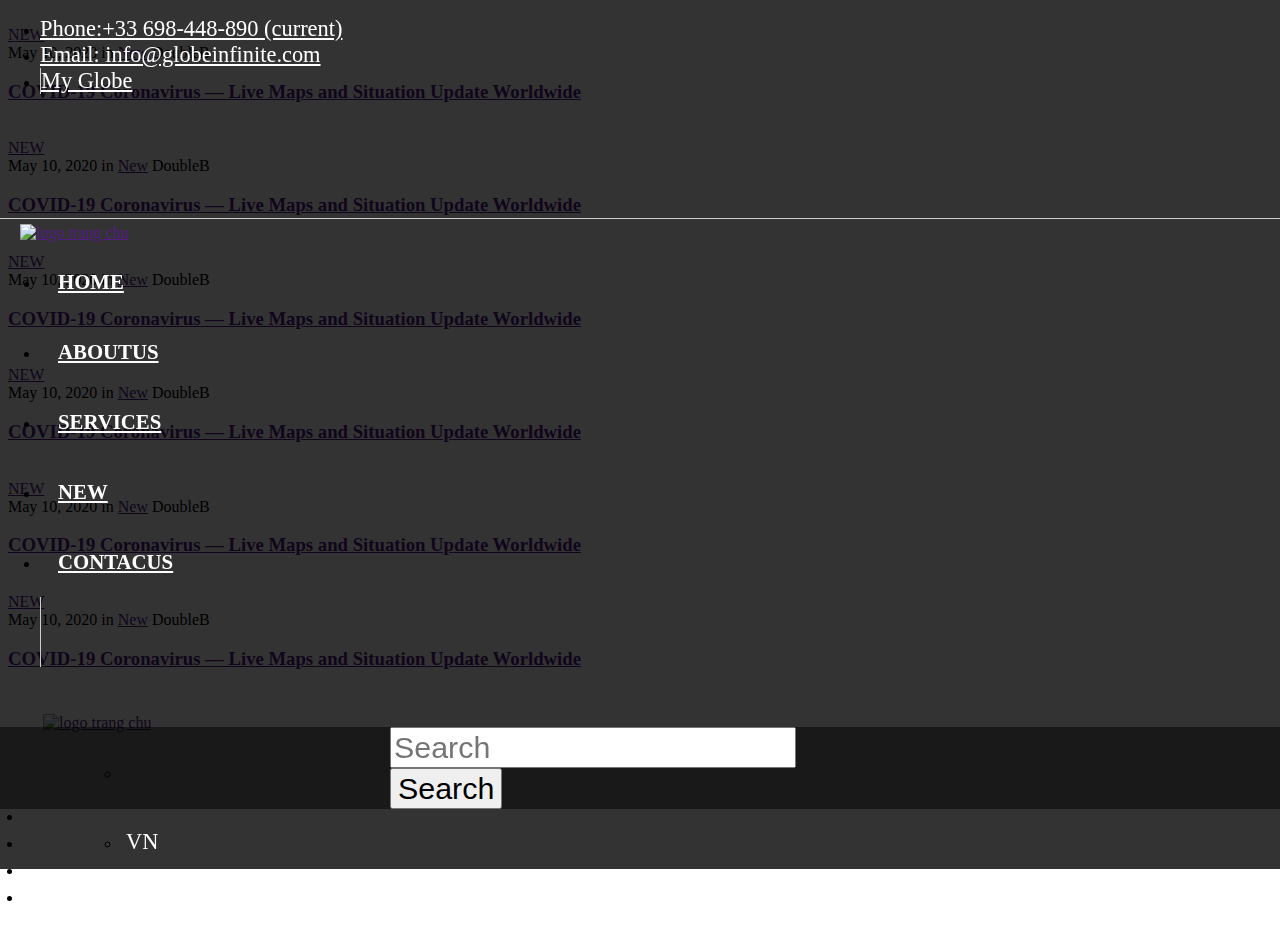
==== new.html @ 8b476cbe "fix may nha" ====
<!DOCTYPE html>
<html lang="en">
<head>
	<meta charset="UTF-8">
	<title>New</title>
	  <meta name="viewport" content="width=device-width, initial-scale=1, shrink-to-fit=no">
	<link rel="stylesheet" href="asset/css/base.css">
	<link rel="stylesheet" href="asset/css/main.css">
	<link rel="stylesheet" href="asset/css/new.css">
	<!-- fontawesome -->
	<link rel="stylesheet" href="https://cdnjs.cloudflare.com/ajax/libs/font-awesome/5.12.0-2/css/all.min.css">
	<!-- css bootstrap -->
	<link rel="stylesheet" href="https://stackpath.bootstrapcdn.com/bootstrap/4.5.0/css/bootstrap.min.css" integrity="sha384-9aIt2nRpC12Uk9gS9baDl411NQApFmC26EwAOH8WgZl5MYYxFfc+NcPb1dKGj7Sk" crossorigin="anonymous">
</head>

<body>
	<!--  -->
		<header class="header">
		<div class="container-fluid header-top">
			<nav class="navbar">
			
				    <ul class=" navbar list-inline list-head-infor">
				      <li class="nav-item active">
				        <a class="nav-link link-telephon" href="#">Phone:+33 698-448-890 <i class="fab fa-viber link-viber"></i>
				        <i class="fab fa-whatsapp link-whatsapp"></i> <span class="sr-only">(current)</span></a>
				      </li>
				      <li class="nav-item">
				        <a class="nav-link link-email" href="#"> Email: info@globeinfinite.com</a>
				      </li>
				      <li class="nav-item">
				        <a class="nav-link link-my-golbe" href="#"><i class="fas fa-sign-in-alt"></i>
				        	<span>My Globe</span></a>
				      </li>
				     
				    </ul>
				       <ul class=" navbar list-header-icon list-inline">
				      <li class="nav-item active">
				        <a class="nav-link link-facebook" href="#"><i class="fab fa-facebook-f"></i></a>
				      </li>
				      <li class="nav-item">
				        <a class="nav-link link-google" href="#"> <i class="fab fa-google"></i></a>
				      </li>
				      <li class="nav-item">
				        <a class="nav-link link-instagram" href="#"><i class="fab fa-instagram"></i></a>
				      </li>
				       <li class="nav-item">
				        <a class="nav-link link-skype" href="#"><i class="fab fa-skype"></i></a>
				      </li>

				     
				    </ul>
				  
			</nav>
		</div>
		<div class="container-fluid header-bottom">
			<nav class="navbar">
				<div>
					<a class="nav-link link-header-logo" href="">
						<img class="" src="asset/img/logoheader.jpg" alt="logo trang chu">
					</a>
				</div>
				<div>
				  
				       <ul class=" navbar list-header-category list-inline">
				      <li class="nav-item active-category-home">
				        <a class="nav-link link-home" href="index.html">HOME</a>
				      
				      </li>
				      <li class="nav-item category-aboutus ">
				        <a class="nav-link link-aboutus" href="about-us.html"> ABOUTUS</a>
				          <ul class="list-group list-category-hover">
						  <li class="list-group-item"><a href="">Dapibus ac facilisis  facilisis i facilisis i in</a></li>
						  <li class="list-group-item"><a href="">Dapibus ac facilisis in</a></li>
						  <li class="list-group-item"><a href="">Dapibus ac facilisis in</a></li>
						  <li class="list-group-item"><a href="">Dapibus ac facilisis in</a></li>
						</ul>
				      </li>
				      <li class="nav-item">
				        <a class="nav-link link-services" href="services.html">SERVICES</a>
				      </li>
				       <li class="nav-item">
				        <a class="nav-link link-new" href="new.html">NEW</a>
				      </li>
				       <li class="nav-item">
				        <a class="nav-link link-contacus" href="contact-us.html">CONTACUS</a>
				      </li>
				       <li class="nav-item ">
				      		<div class="header-search">
				      			<div>
				      				<form class="form-search-header" action="">
				      					<input type="text" id="input-search" class="input-search-header" placeholder="serach...">
				      					<button type="submit" form="input-search" class="button-search-header" >
				      						<i class="fas fa-search"></i>
				      					</button>
				      				</form>
				      					
				      			</div>
				      			
				      	
				      		</div>
				      		<div class="header-choose-language">
				      			<ul class="nav list-inline list-header-language">
				      				<li><a href=""><img src="asset/img/vie.jpg" width="15" height="10" alt=""></a></li>
				      				<li><a href=""><img src="asset/img/EN.webp" width="15" height="10" alt=""></a></li>
				      				<li><a href=""><img src="asset/img/vie.jpg" width="15" height="10" alt=""></a></li>
				      				<li><a class="nav-link language-present" >VN</a></li>
				      			</ul>
				      		</div>
			      			<div class="button-humberger-mobile">
								<span><i class="fas fa-bars"></i></span>
							</div>
				      </li>
				    </ul>

				</div>
			
			</nav>
		</div>
		<!-- Modal -->
		<!-- Modal -->
		<div class="modal fade model-search" id="exampleModal" tabindex="-1" role="dialog" aria-labelledby="exampleModalLabel" aria-hidden="true">
		  <div class="modal-dialog">
		    <div class="modal-content">
		     <div class="navbar navbar-light bg-light box-search">
				  <form class="form-inline form-search">
				    <input class="form-control mr-sm-2 input-search" type="search" placeholder="Search" aria-label="Search">
				    <button class="btn btn-outline-success my-2 my-sm-0" type="submit">Search</button>
				  </form>
				
			</div>
		    </div>
		  </div>
		</div>
	</header>
	<!--  -->
	<div class="main-container-new">
		<section class="section1-new">
			<div class="container">
				<h1 class="title-page-center">New</h1>
			</div>
		</section>
		<section class="section2-new">
			<div class="container">
				<div class="row">
					<div class="col-xs-12 col-sm-6 col-md-4 col-lg-4">
						<div class="box-new">
							<div class="box-header-img">
								<img class="img-fluid img-box-new" src="asset/img/hotel-img.jpg" alt="">
								<div class="link-new-box">
									<a class="" href="">NEW</a>
								</div>
							</div>	
							<div class="time-new">
								<span><i class="fas fa-clock"></i></span>
								<span class="time-detail-box">May 10, 2020 in <a  href="">New</a></span>
								<span><i class="icon-heart fas fa-heart"></i>DoubleB</span>

							</div>
							<div>
								<h3 class="box-new-title">
									<a href="">COVID-19 Coronavirus — Live Maps and Situation Update Worldwide</a>
								</h3>
							</div>
						</div>
					</div>
					<div class="col-xs-12 col-sm-6 col-md-4 col-lg-4">
						<div class="box-new">
							<div class="box-header-img">
								<img class="img-fluid img-box-new" src="asset/img/hotel-img.jpg" alt="">
								<div class="link-new-box">
									<a class="" href="">NEW</a>
								</div>
							</div>	
							<div class="time-new">
								<span><i class="fas fa-clock"></i></span>
								<span class="time-detail-box">May 10, 2020 in <a  href="">New</a></span>
								<span><i class="icon-heart fas fa-heart"></i>DoubleB</span>

							</div>
							<div>
								<h3 class="box-new-title">
									<a href="">COVID-19 Coronavirus — Live Maps and Situation Update Worldwide</a>
								</h3>
							</div>
						</div>
					</div>
					<div class="col-xs-12 col-sm-6 col-md-4 col-lg-4">
						<div class="box-new">
							<div class="box-header-img">
								<img class="img-fluid img-box-new" src="asset/img/hotel-img.jpg" alt="">
								<div class="link-new-box">
									<a class="" href="">NEW</a>
								</div>
							</div>	
							<div class="time-new">
								<span><i class="fas fa-clock"></i></span>
								<span class="time-detail-box">May 10, 2020 in <a  href="">New</a></span>
								<span><i class="icon-heart fas fa-heart"></i>DoubleB</span>

							</div>
							<div>
								<h3 class="box-new-title">
									<a href="">COVID-19 Coronavirus — Live Maps and Situation Update Worldwide</a>
								</h3>
							</div>
						</div>
					</div>
					<div class="col-xs-12 col-sm-6 col-md-4 col-lg-4">
						<div class="box-new">
							<div class="box-header-img">
								<img class="img-fluid img-box-new" src="asset/img/hotel-img.jpg" alt="">
								<div class="link-new-box">
									<a class="" href="">NEW</a>
								</div>
							</div>	
							<div class="time-new">
								<span><i class="fas fa-clock"></i></span>
								<span class="time-detail-box">May 10, 2020 in <a  href="">New</a></span>
								<span><i class="icon-heart fas fa-heart"></i>DoubleB</span>

							</div>
							<div>
								<h3 class="box-new-title">
									<a href="">COVID-19 Coronavirus — Live Maps and Situation Update Worldwide</a>
								</h3>
							</div>
						</div>
					</div>
					<div class="col-xs-12 col-sm-6 col-md-4 col-lg-4">
						<div class="box-new">
							<div class="box-header-img">
								<img class="img-fluid img-box-new" src="asset/img/hotel-img.jpg" alt="">
								<div class="link-new-box">
									<a class="" href="">NEW</a>
								</div>
							</div>	
							<div class="time-new">
								<span><i class="fas fa-clock"></i></span>
								<span class="time-detail-box">May 10, 2020 in <a  href="">New</a></span>
								<span><i class="icon-heart fas fa-heart"></i>DoubleB</span>

							</div>
							<div>
								<h3 class="box-new-title">
									<a href="">COVID-19 Coronavirus — Live Maps and Situation Update Worldwide</a>
								</h3>
							</div>
						</div>
					</div>
					<div class="col-xs-12 col-sm-6 col-md-4 col-lg-4">
						<div class="box-new">
							<div class="box-header-img">
								<img class="img-fluid img-box-new" src="asset/img/hotel-img.jpg" alt="">
								<div class="link-new-box">
									<a class="" href="">NEW</a>
								</div>
							</div>	
							<div class="time-new">
								<span><i class="fas fa-clock"></i></span>
								<span class="time-detail-box">May 10, 2020 in <a  href="">New</a></span>
								<span><i class="icon-heart fas fa-heart"></i>DoubleB</span>

							</div>
							<div>
								<h3 class="box-new-title">
									<a href="">COVID-19 Coronavirus — Live Maps and Situation Update Worldwide</a>
								</h3>
							</div>
						</div>
					</div>
				

				
				</div>
			</div>
		</section>
	</div>
	<!-- footer -->
	<footer class="footer-home">
		<nav class="navbar nav-footer">
			<a class="nav-link link-header-logo" href="">
				<img class="" src="asset/img/logoheader.jpg" alt="logo trang chu">
			</a>
			<div class="subfooter-copyright">
				<span>© 2017-2019 Globe Infinite - Luxury Concierge Service <br>
					<a href="">Developed by</a>
					<a href="">
						<img src="/wp-content/uploads/svg/rs.png" alt="">
					</a>

				</span>
			</div>
			<ul class=" navbar list-header-icon list-inline">
				      <li class="nav-item active">
				        <a class="nav-link link-facebook" href="#"><i class="fab fa-facebook-f"></i></a>
				      </li>
				      <li class="nav-item">
				        <a class="nav-link link-google" href="#"> <i class="fab fa-google"></i></a>
				      </li>
				      <li class="nav-item">
				        <a class="nav-link link-instagram" href="#"><i class="fab fa-instagram"></i></a>
				      </li>
				       <li class="nav-item">
				        <a class="nav-link link-skype" href="#"><i class="fab fa-skype"></i></a>
				      </li>

				     
				    </ul>
		</nav>
	</footer>
	<!-- menumobile -->
		<nav id="nav-mobile" class="nav-mobile">
		    <div class="container-nav-mobile">
		        <p class="title-menu list-group-item">Menu</p>
		        <div class="main-navbar">
		            <ul class="list-group list-category-mobile">
		            	 <li class="list-group-item header-item-mobile">
		                    <a class="link-item-mobile" href="index.html">Home</a>
		                   
		                </li>
		                <li class="list-group-item header-item-mobile">
		                    <a class="link-item-mobile" href="services.html">Services</a>
		                    <span class="icon-subnav"><i class="fas fa-angle-down"></i></span>
		                    <div class="subnav-children doimau">
		                        <ul class="list-group">
		                            <li class="list-group-item"><a href="">product</a></li>
		                            <li class="list-group-item"><a href="">product</a></li>
		                            <li class="list-group-item"><a href="">product</a></li>
		                            <li class="list-group-item"><a href="">product</a></li>
		                            <li class="list-group-item"><a href="">product</a></li>
		                        </ul>
		                    </div>
		                </li>
		                <li class="list-group-item header-item-mobile">
		                    <a class="link-item-mobile" href="contact-us.html">Contac-us</a>
		                    <span class="icon-subnav"><i class="fas fa-angle-down"></i></span>
		                    <div class="subnav-children">
		                        <ul class="list-group">
		                            <li class="list-group-item"><a href="">product</a></li>
		                            <li class="list-group-item"><a href="">product</a></li>
		                            <li class="list-group-item"><a href="">product</a></li>
		                            <li class="list-group-item"><a href="">product</a></li>
		                            <li class="list-group-item"><a href="">product</a></li>
		                        </ul>
		                    </div>
		                </li>
		                <li class="list-group-item header-item-mobile">
		                    <a class="link-item-mobile" href="new.html">New</a>
		                   
		                </li>
		                <li class="list-group-item header-item-mobile">
		                    <a class="link-item-mobile" href="about-us.html">About-us</a>
		                   
		                </li>
		                <li class="list-group-item login-mobile ">
		                 <a href="login.html">
		                 
		                 		<span ><i class="fas fa-user"></i></span>
		                 		<span>Đăng nhập</span>
		                 	
		                 </a>
		                </li>
		                <li class="list-group-item login-mobile ">
		                	<ul class=" navbar list-header-icon list-inline list-social-menu-mobile">
						      <li class="nav-item active">
						        <a class="nav-link link-facebook" href="#"><i class="fab fa-facebook-f"></i></a>
						      </li>
						      <li class="nav-item">
						        <a class="nav-link link-google" href="#"> <i class="fab fa-google"></i></a>
						      </li>
						      <li class="nav-item">
						        <a class="nav-link link-instagram" href="#"><i class="fab fa-instagram"></i></a>
						      </li>
						       <li class="nav-item">
						        <a class="nav-link link-skype" href="#"><i class="fab fa-skype"></i></a>
						      </li>

						     
						    </ul>
		                </li>
		            </ul>
		        </div>
		        <button class="site-close-handle">
		            <span><i class="fas fa-times-circle"></i></span>
		        </button>
		    </div>
		</nav>







	<script src="https://code.jquery.com/jquery-3.5.1.slim.min.js" integrity="sha384-DfXdz2htPH0lsSSs5nCTpuj/zy4C+OGpamoFVy38MVBnE+IbbVYUew+OrCXaRkfj" crossorigin="anonymous"></script>
<script src="https://cdn.jsdelivr.net/npm/popper.js@1.16.0/dist/umd/popper.min.js" integrity="sha384-Q6E9RHvbIyZFJoft+2mJbHaEWldlvI9IOYy5n3zV9zzTtmI3UksdQRVvoxMfooAo" crossorigin="anonymous"></script>
<script src="https://stackpath.bootstrapcdn.com/bootstrap/4.5.0/js/bootstrap.min.js" integrity="sha384-OgVRvuATP1z7JjHLkuOU7Xw704+h835Lr+6QL9UvYjZE3Ipu6Tp75j7Bh/kR0JKI" crossorigin="anonymous"></script>
<script src="https://code.jquery.com/jquery-3.5.1.js" integrity="sha256-QWo7LDvxbWT2tbbQ97B53yJnYU3WhH/C8ycbRAkjPDc=" crossorigin="anonymous"></script>
<!-- main js -->
<script src="asset/js/main.js"></script>
</body>
</html>
---- asset/css/main.css ----
/*section.section-home*/ div.container{
	position: relative;
	height: 100%;
	
}
.load{
	width: 100%;
	height: 100%;
	background: #fff;
	position: fixed;
	top: 0;
	left: 0;
	z-index: 10000000;
	display: block;
	overflow: hidden;
}
.language-disable{
	display: none;
}
.load img{
	width: 350px;
	height: 350px;
	position: absolute;
	top: 50%;
	left: 50%;
	-webkit-transform: translate(-50% ,-50%);
	   -moz-transform: translate(-50% ,-50%);
	    -ms-transform: translate(-50% ,-50%);
	     -o-transform: translate(-50% ,-50%);
	        transform: translate(-50% ,-50%);
}
div.main-content{
	background-color: #fff;
	padding-bottom: 80px;
	margin-bottom: 150px;
}
header.header{
	background: rgba(0,0,0,0.8);
	
	position: fixed;
    top: 0;
    left: 0;
    right: 0;
    z-index: 1000;

}
h1.title-page-center{
	    position: absolute;
    top: 50%;
    left: 50%;
    transform: translate(-50%, -50%);
    font-size: 5rem;
    color: #fff;
    font-style: normal;
    font-weight: 700;
    text-align: center;
    text-transform: none;
    line-height: 50px;
}

.header-top{
	border-bottom: 1px solid #ccc;
}
.header-top>nav{
	padding: 0;
}
.list-head-infor,.list-header-icon{
	padding-top: 0 !important;
	padding-bottom: 0 !important;
	margin-bottom: 0;
}
.arrow-down-section1>i{
	 animation: bounce 1s infinite;
}
.list-head-infor a{
	color: #fff;
	font-size: 1.4rem;
	
}
.list-head-infor a:hover{
	color: #fff;
}
.list-head-infor li:last-child a{
	-webkit-transition: all 0.4s ease;
	   -moz-transition: all 0.4s ease;
	    -ms-transition: all 0.4s ease;
	     -o-transition: all 0.4s ease;
	        transition: all 0.4s ease;
}
.list-head-infor li:last-child a:hover{
	color: #6c757d;
}
.list-header-icon{
	padding: 0;
	margin-bottom: 0;	
}
.list-header-icon a{
	color: #fff;
	font-size: 1.5rem;
	-webkit-transition: all 0.3s ease;
	   -moz-transition: all 0.3s ease;
	    -ms-transition: all 0.3s ease;
	     -o-transition: all 0.3s ease;
	        transition: all 0.3s ease;

}
.list-header-icon a.link-facebook:hover{
	color: var(--facebook-color);
}
.list-header-icon a.link-google:hover{
	color: var(--google-color);
}
.list-header-icon a.link-instagram:hover{
	color: var(--instagram-color);
}
.list-header-icon a.link-skype:hover{
	color: var(--skype-color);
}
a i.link-viber{
	color: #7c529c;
}
a i.link-whatsapp{
 	color: #2ab200;
}
.list-head-infor li:last-child{
	border-left: 1px solid #ccc;
}
.link-header-logo img{
	max-height: 70px;
	padding-left: 10px;
}
/*
*/
.header-bottom>nav{
	padding: 0;
}
.list-header-category{
	margin: 0;
	padding-top: 0 !important;
	padding-bottom: 0 !important;
}
.list-header-category>li>a{
	padding: 0 18px;
	font-size: 1.3rem;
	font-weight: 700;
	text-transform: uppercase;
	color: #fff;
}
.link-header-logo{
	padding: 0 !important;

}
.link-header-logo img{
	padding: 5px 20px;
}
.list-header-category li{
	height: 70px;
	line-height: 70px;
	position: relative;
	-webkit-transition: all 0.5s ease;
	   -moz-transition: all 0.5s ease;
	    -ms-transition: all 0.5s ease;
	     -o-transition: all 0.5s ease;
	        transition: all 0.5s ease;

}


.list-header-category>li.category-aboutus:hover >.list-category-hover{
	display: block;
	-webkit-transform: rotate3d(0,0,0,0deg);
	   -moz-transform: rotate3d(0,0,0,0deg);
	    -ms-transform: rotate3d(0,0,0,0deg);
	     -o-transform: rotate3d(0,0,0,0deg);
	        transform: rotate3d(0,0,0,0deg);
}
.list-header-category >li:last-child{
	display: flex;
	border-left: 1px solid #ccc;
	position: relative;
    background-color: unset !important;

}
/*.header-search button{
	border: none;
	padding: 0 20px;
	outline: none;
	background: none;
	color: #fff;
	font-size: 1.4rem;
	
}*/
.header-search{
	    max-height: 100%;
    align-items: center;
    display: flex;
}
.button-search-header{
	color: #fff;
	 float: right;
	 width: 40px;
	 height: 40px;
	 border-radius: 50%;
	 background:none;
	 display: flex;
	 justify-content: center;
	 align-items: center;
	 transition: 0.4s;
	 color: white;
	 cursor: pointer;
	 font-size: 1.3rem;
	 border: none !important;
	 outline: none !important;
}
.input-search-header{
	
	   border: none;
	 background: none;
	 outline: none !important;
	 float: left;
	 padding: 0;
	outline: none;
	 font-size: 16px;
	 transition: 0.4s;
	 line-height: 40px;
	 width: 0px;
	
}
.form-search-header-active{
	background: #fff !important;
	margin-left: 10px !important;
	margin-right: 10px !important;
}
.input-search-header-active{
	width: 150px !important;
	padding-left: 10px !important

}
.button-search-header-active{
	color: #000 !important;
	background: #ccc !important;
}
.form-search-header{
    display: flex !important;  
    align-items: center;

    background:none;
    border-radius:40px;
    overflow: hidden;

}

.list-header-language a{
	padding: 0 5px !important;
	font-size: 1.4rem;
	color: #fff;
	
}

.list-header-language a :hover{
	color: #fff !important;
}
.list-header-language a img{
	-webkit-transition: all 0.4s ease;
	   -moz-transition: all 0.4s ease;
	    -ms-transition: all 0.4s ease;
	     -o-transition: all 0.4s ease;
	        transition: all 0.4s ease;
	-webkit-transform: scale(1);
	   -moz-transform: scale(1);
	    -ms-transform: scale(1);
	     -o-transform: scale(1);
	        transform: scale(1);

}
.list-header-language a:hover img{
	-webkit-transform: scale(1.5);
	   -moz-transform: scale(1.5);
	    -ms-transform: scale(1.5);
	     -o-transform: scale(1.5);
	        transform: scale(1.5);
}
.list-category-hover{
	position: absolute;
	background: #fff;
	box-shadow: 0 1px 2px #e0e0e0;
	left: 0;
	z-index: 100;
	/*display: none;*/
	-webkit-transition: all 0.5s ease;
	   -moz-transition: all 0.5s ease;
	    -ms-transition: all 0.5s ease;
	     -o-transition: all 0.5s ease;
	        transition: all 0.5s ease;
	top: 100%;
	padding-top: 10px;
	transform-origin: 0 0 0;
	-webkit-transform: rotate3d(1,0,0,-90deg);
	   -moz-transform: rotate3d(1,0,0,-90deg);
	    -ms-transform: rotate3d(1,0,0,-90deg);
	     -o-transform: rotate3d(1,0,0,-90deg);
	        transform: rotate3d(1,0,0,-90deg);

	
}
.list-category-hover li{
	height: unset;
	line-height: 1.4rem;
	font-size: 1.4rem;
	position: unset;
	min-width: 200px;
	overflow: hidden;
	border: none;
}
.list-category-hover li:hover{
	background: #ccc;
}
.list-category-hover li:hover >a{
	color: #bd9f54;
}
.list-category-hover li a{
	text-decoration: none;
	color: #000;
	padding-bottom: 5px;
	overflow: hidden;
	display: block;
	border-bottom: 1px solid #ccc;
	display: -webkit-box;
    -webkit-box-orient: vertical;
    -webkit-line-clamp: 1;
    line-height: 20px;
}
.list-category-hover li:last-child a{
	border-bottom: none;
}
.list-header-language{
	overflow: hidden;
}
.language-present{
	color: #fff !important;
	font-weight: 500;
}
.list-header-language li:nth-child(1)
{
	-webkit-transform: translateX(-100%);
	   -moz-transform: translateX(-100%);
	    -ms-transform: translateX(-100%);
	     -o-transform: translateX(-100%);
	        transform: translateX(-100%);
}
.list-header-language li:nth-child(2){
	-webkit-transform: translateX(-200%);
	   -moz-transform: translateX(-200%);
	    -ms-transform: translateX(-200%);
	     -o-transform: translateX(-200%);
	        transform: translateX(-200%);
}
.list-header-language:hover li,.language-present:active{
	-webkit-transform: translateX(0);
	   -moz-transform: translateX(0);
	    -ms-transform: translateX(0);
	     -o-transform: translateX(0);
	        transform: translateX(0);
	        animation: zoomicon 0.5s ease;
}

.section1-home{
	position: relative;
	padding: 0 !important;
}
.video-container video{
	width: 100%;

	object-fit: cover;
}
.section1-home .wpb_content_element{
	position: absolute;
	top: 50%;
	left: 50%;
	transform: translate(-50%,-50%);
	text-align: center;
	
}
.wpb_content_element h1{
	font-weight: bold;
	text-transform: uppercase;
	text-align: center;
	text-shadow: 1px 1px 1px rgba(0,0,0,1);
	font-size: 4.5vw;
	color: #e6e7ec;
	margin-bottom: 30px;
}
.wpb_content_element h3{
	color: #bd9f54;
	font-weight: bold;
	text-transform: uppercase;
	text-shadow: 1px 1px 1px rgba(0,0,0,1);
	margin-bottom: 50px;
	font-size: 1.5vw;
}
.img-section1-arowdown{
	width: 30px;
	height: 30px;
	color: #ccd6df;
	animation: bounce 2s infinite;
	animation-duration:infinite;
}
.form-search{
	width: 100%;
}
.form-search input,.form-search button{
	font-size: 1.9rem;
}
input.input-search{
	flex: 1;
}
div#exampleModal {
    background: rgba(0,0,0,0.5);
}
.model-search div.modal-dialog{
	border-radius: 5px;
	    max-width: 500px;
    margin: 3.75rem auto;
}
/*ssss*/
section.section-home{
	
	background-size: cover !important;
	background-repeat: no-repeat !important;
	background-position:bottom !important;
	background-attachment: scroll !important;
	height: 860px;
	min-width: 100%;
	position: relative;
	background-color: #fff;
}
section.section2-home{
	background: url(https://globeinfinite.com/wp-content/uploads/2018/09/globe-bg.jpg);
}
section.section3-home{
	background: url(https://globeinfinite.com/wp-content/uploads/2017/02/custom-header.jpg);
}
section.section5-home{
	background: url(https://globeinfinite.com/wp-content/uploads/2017/02/taxi-airport.jpg);
	padding-top: 80px;
	text-align: center;
}
.slick-header-section {
	max-width: 100%;
	top: -10%;
}


.slick-header-section img.img-slider{
	height: 292px;
	max-width: 100%;
	min-width: 100%;
	min-height: 100%;
	box-shadow: 0px 50px 100px 0px rgba(0,0,0,0.15);
	-webkit-transform: matrix(1, 0, 0, 1, 0, 0);
	   -moz-transform: matrix(1, 0, 0, 1, 0, 0);
	    -ms-transform: matrix(1, 0, 0, 1, 0, 0);
	     -o-transform: matrix(1, 0, 0, 1, 0, 0);
	        transform: matrix(1, 0, 0, 1, 0, 0);
	-webkit-transition: 1s cubic-bezier(0.175, 0.885, 0.32, 1.275) all;
	transition: 1s cubic-bezier(0.175, 0.885, 0.32, 1.275) all;
	           -moz-transition: all 0.6s ease;
	            -ms-transition: all 0.6s ease;
	             -o-transition: all 0.6s ease;
	                transition: all 0.6s ease;        
}
.slick-header-section div.item-slider:hover img.img-slider{
	-webkit-transform: matrix(1.05, 0 ,0 ,1.05, -8.3, 10.8);
	   -moz-transform: matrix(1.05, 0 ,0 ,1.05, -8.3, 10.8);
	    -ms-transform: matrix(1.05, 0 ,0 ,1.05, -8.3, 10.8);
	     -o-transform: matrix(1.05, 0 ,0 ,1.05, -8.3, 10.8);
	        transform: matrix(1.05, 0 ,0 ,1.05, -8.3, 10.8);
}
.slick-header-section div.item-slider{
	margin-left: 10px;
	margin-right: 10px;
	overflow: hidden;
	position: relative;
}

.slick-dots li button {
	border-radius: 50%;	
	height: 18px !important;
	width: 18px !important;
}
.slick-dots li{
	margin-left: 20px !important;
}
ul.slick-dots {
	bottom: -40px;
}
/*.slick-prev {
    left: -45px !important;
}
.slick-next {
    right: -45px !important;
}*/
.slick-prev:before {
	 font-family: 'Font Awesome 5 Free'!important;
  content: "\f100" !important;
  color: #000 !important;
  font-size: 30px !important;
  font-weight: 700;
}

.slick-next:before {
	 font-family: 'Font Awesome 5 Free'!important;
  content: "\f101" !important;
  color: #000 !important;
  font-size: 30px !important;
  font-weight: 700;
}
.content-slider-slide-item{
	color: #ffffff !important;
	padding: 0 20px;
	position: absolute;
	top: 50%;
	left: 50%;
	text-align: center;
	width: 100%;
	-webkit-transform:translate(-50% ,-50%);
	   -moz-transform:translate(-50% ,-50%);
	    -ms-transform:translate(-50% ,-50%);
	     -o-transform:translate(-50% ,-50%);
	        transform:translate(-50% ,-50%);
}
.dfd-title-ourteam{
	font-size: 5rem;
}
.text-content-slider-item{
	font-size: 1.3rem;
	line-height: 18px;
}
.title-slider-item{
	    font-size: 3.5rem;
    font-weight: 700;
    letter-spacing: -2px;
    line-height: 37px;
}
h2.dfd-title{
	font-size: 50px;
	font-weight: 700;
	font-style: normal;
	line-height: 48px;
	letter-spacing: -2px;
	text-transform: none;
	color: #fff;
	text-shadow: 1px 1px 1px rgba(0,0,0,1);
}
div.dfd-content-subtitle{
	color: #fff;
	text-shadow: 1px 1px 1px rgba(0,0,0,1);
	font-size: 1.5rem;
	margin-bottom: 3%;
	line-height: 28px;
}
.section-home button{

	-webkit-transition: all .3s ease;
	   -moz-transition: all .3s ease;
	    -ms-transition: all .3s ease;
	     -o-transition: all .3s ease;
	        transition: all .3s ease;
}

.dfd-heading-section{
	text-align: center;
	padding-top: 100px;
	width: 100%;
}
h2.dfd-textmodule-featured-decoration{
	font-family: 'DM Serif Display', serif;
	font-weight: 700;
	text-transform: none;
	font-size: 35px;
	color: #2D2C2C;
	margin-bottom: 10px;
	display: block;
}
h2.dfd-textmodule-featured-decoration::after{
	content: "";
	display: block;
	border-bottom: 2px solid;
	position: absolute;
	bottom: -5px;
}
p.dfd-content-title-big{
	font-size: 1.9rem;
	color: #242424;
	font-weight: 700;
}
hr.hr-dfd-textmodule-featured-decoration,hr.hr-dfd-content-title-big,
hr.hr-dfd-content-subtitle-section5{
	width: 80px;
	border-top:2px solid #bd9f54;
	margin-top: 1.3rem;
    margin-bottom: 3.5rem
}
p.wpb_content_element {
	line-height: 28px;
	font-size: 17px;
	font-weight: 400;
	letter-spacing: 0;
	text-transform: none;
	color: #2d2d2d;

}
.dfd-content-subtitle-section5{
	padding-right: 100px;
	padding-left: 100px;

}
.container-card-header {
	text-align: center;
	padding-top: 35px;
	min-height: 470px;

}
.container-card-header i{
	font-size: 50px;
	color: #bd9f54;
}
.container-card-header span.info-card-title{
	    font-size: 25px;
    line-height: 28px;
    letter-spacing: -1px;
    font-style: normal;
    font-weight: 700;
    text-transform: none;
    color: #242424;
        display: -webkit-box;
    -webkit-box-orient: vertical;
    -webkit-line-clamp: 2;
    overflow:hidden;
}
.row-card-home .card{
	border: none;
	border-radius: none;
	display: block !important;
}
.header-section6 .card-center{
	background-color: #f0f0f0 !important;
}
.container-card-header p.text-card-infor{
	    font-size: 17px;
    font-style: normal;
    font-weight: 400;
    text-transform: none;
    line-height: 28px;
    letter-spacing: 0px;
    color: #2d2d2d;
    padding-top: 12px;
}.container-card-header div.card-body{
	padding-left: 15px !important;
	padding-right: 15px !important;
}
.section6-home div.row-card-home{
	box-shadow: 0px 50px 100px 0px rgba(0,0,0,0.15);
	flex-wrap: nowrap;

}
/*
*/
.container-carousel{
	text-align: center;
}
.slider-img-section6-home{
	text-align: center;
	height: 90px;
	max-width: 375px;
}
.slider-img-section6-home a{
	display: block;
	height: 90px;
}
.slider-img-section6-home img{
	max-width: 100%;
	max-height: 100%;
	border-radius: 50%;
	height: 90px;
	-webkit-transform: scale(0.8);
	   -moz-transform: scale(0.8);
	    -ms-transform: scale(0.8);
	     -o-transform: scale(0.8);
	        transform: scale(0.8);
	opacity: 0.5;
	-webkit-transition: all .4s ease;
	   -moz-transition: all .4s ease;
	    -ms-transition: all .4s ease;
	     -o-transition: all .4s ease;
	        transition: all .4s ease;
}
.slider-content-section6-home{
	text-align: center;
	margin-bottom: 25px;
    line-height: 35px;
	font-size: 17px;
    font-style: normal;
    font-weight: 400;
    letter-spacing: 0px;
    color: #2d2d2d;
}
.container-img-slick-section-6-home{
	text-align: center;
	padding-bottom: 37px;
	display: flex;
    justify-content: center;
    width: 100%;
}
.Testimonials-title{
	margin-bottom: 10px;
}
.slick-slider-section6-home{
	margin-top: 50px;
}
.header-section6{
	top:-20% ;
	    width: 100%;
	    position: relative;


}
.testimonial-section6-home{

    text-align: center;

}
img.col-4.slick-slide.slick-current.slick-active.slick-center{
	-webkit-transform: scale(1);
	   -moz-transform: scale(1);
	    -ms-transform: scale(1);
	     -o-transform: scale(1);
	        transform: scale(1);
	opacity: 1;
}
div.content-detal-slide-testimonials{
	margin-bottom: 25px;
}
div.name-ceo-section6-home{
	font-size: 14px;
    line-height: 24px;
        font-style: normal;
    font-weight: 700;
        letter-spacing: -.4px;
}
section.section6-home.section-home{
	padding-bottom: 40px;
}
/*footer*/
footer.footer-home{
	background:url("https://globeinfinite.com/wp-content/uploads/2017/08/footer-bg-2.jpg") !important;
	background-size: cover;
	background-repeat: no-repeat;
	min-height: 75px;
	padding: 20px 0;
	
	/*    position: fixed;*/
    width: 100%;
    bottom: 0;
    left: 0;
    z-index: -1;
}
footer nav.nav-footer{
	padding: 0 15px;
}
div.subfooter-copyright {
	color: rgba(255,255,255,0.6);
	font-size: 1.3rem;
	text-align: center;
}
div.subfooter-copyright a{
	color: rgba(255,255,255,0.6);
	font-size: 1.3rem;
}
/*fix*/
button.dfd-button-text-about-us,button.dfd-button-inner-more{
	padding: 0 30px;
	font-size: 1.1rem;
	line-height:43px;
	font-weight: 700;
	    border-style: solid;
    border-width: 2px;
    border-color: #bd9f54;
    border-radius: 4px;
}
.arrow-down-section1{
	    color: #c7c7c7 !important;
    font-size: 52px;
    font-weight: 600;
    padding-top: 50px;
}
.dfd-button-text-about-us,
.dfd-button-inner-more:hover {
	background-color: #bd9f54 !important;
}
.content-section5{
	    font-size: 17px;
    font-style: normal;
    font-weight: 400;
    text-transform: none;
    line-height: 28px;
    letter-spacing: 0px;
    color: #4a4a4a;
    margin-bottom: 3%;
}
.slider-content-section6-home button.slick-arrow{
	top: 25% !important;
}
.slick-dots button{
	background-color: #ececec !important;
	color: transparent !important;
}
.slick-dots button:hover {
	background-color: #bd9f54 !important;
}
li.slick-active button{
	background-color: #bd9f54 !important;
}
.slick-dots li button::before{
	content: "" !important;
}
.slick-initialized .slick-slide {
    outline: none;
}

.list-header-category>li:hover{
	background-color: #fff;
}
.list-header-category>li:hover >a{
	color:#000;
}
div.content-subtitle{
	font-size: 1.6rem;
	color: #a7a7a7;
}
.slider-content-section6-home .slick-prev:before,.slider-content-section6-home .slick-next:before{
	font-size: 15px !important;

}
.Testimonials-title-testimonial{
	font-size: 3.2rem;
}
/*menu mobile*/

.nav-mobile{
    position: fixed;
    width: 320px;
    height: 100vh;
    right: 0;
    top: 0;
    background: #fff;
    z-index: 8888;
    overflow-y: scroll;
    z-index: 1001;
    -webkit-transform: translateX(100%);
       -moz-transform: translateX(100%);
        -ms-transform: translateX(100%);
         -o-transform: translateX(100%);
            transform: translateX(100%);
    -webkit-transition:  transform 500ms cubic-bezier(0.25, 0.46, 0.45, 0.94);
       -moz-transition:  transform 500ms cubic-bezier(0.25, 0.46, 0.45, 0.94);
        -ms-transition:  transform 500ms cubic-bezier(0.25, 0.46, 0.45, 0.94);
         -o-transition:  transform 500ms cubic-bezier(0.25, 0.46, 0.45, 0.94);
            transition:  transform 500ms cubic-bezier(0.25, 0.46, 0.45, 0.94);
}
.container-nav-mobile{
	    width: calc(100% - 0px);
    position: relative;
    overflow: hidden;
    min-height: 100%;
    padding: 60px 70px 250px;
}
.link-item-mobile{
	font-size: 20px;
	font-weight: 600;
	color: #050505;
	    display: inline-block;
    width: calc(100% - 45px);
    vertical-align: middle;
}
.main-navbar li{
	border: none;
}
.icon-subnav{
	    text-align: center;
    width: 40px;
    cursor: pointer;
    font-size: 25px;
    display: inline-block;
    vertical-align: middle;
    transition: 1s cubic-bezier(0.175, 0.885, 0.32, 1.275) all;
}
.title-menu{
	border: none !important;
}
button.site-close-handle{
	    position: absolute;
    top: 60px;
    font-size: 20px;
    right: 60px;
    width: 35px;
    height: 35px;
    z-index: 999;
    background: transparent;
    border: none;
    box-shadow: none;
    cursor: pointer;
    outline: none;
    -ms-transition: transform 150ms linear;
    -webkit-transition: transform 150ms linear;
    transition: transform 150ms linear;
}
.subnav-children a{
	font-size: 1.6rem;
	color:#050505;
	padding: 8px 0px 8px 25px;
    
    font-weight: 600;
}
.main-navbar a:hover{
	color: #050505;
	text-decoration: none;
}
.link-item-mobile{
	font-size: 18px;
	text-transform: capitalize;
}
.subnav-children li{
	padding: 8px 0px 8px 25px;
	
}
.subnav-children li a{
	font-size: 16px;
	font-weight: 600;
	text-transform: capitalize;
		padding: 0;
}
.icon-subnav-active{
	-webkit-transform: rotate(180deg);
	   -moz-transform: rotate(180deg);
	    -ms-transform: rotate(180deg);
	     -o-transform: rotate(180deg);
	        transform: rotate(180deg);
	color: #bfc7c7 !important;
}
.active-demo{
	  transform: rotate(90deg);
  right: 17px;
}

.subnav-children-active{
	
}
.login-mobile{
	margin-bottom: 12px;
	margin-top: 50px;
}
.login-mobile a{
	font-size: 16px;
	color: #050505;
	font-weight: 600;
}
.login-mobile a i{
	    font-weight: 900;
    color: #fff;
    background: #000;
    height: 25px;
    width: 25px;
    text-align: center;
    border-radius: 50%;
    align-items: center;
  
    line-height: 25px;
    margin-right: 5px;
}
.open-menu-mobile{
	-webkit-transform: translateX(0)!important;
	   -moz-transform: translateX(0)!important;
	    -ms-transform: translateX(0)!important;
	     -o-transform: translateX(0)!important;
	        transform: translateX(0)!important;
}
.button-humberger-mobile{
	    font-size: 20px;
    color: #fff;
    padding-right: 10px;
    display: none;
    margin-left: 10px
}
.list-social-menu-mobile{
	flex-wrap: nowrap !important;
	padding-left: 0 !important;
}
.list-social-menu-mobile a{
	padding-left: 0;
}


/*reponsive*/
@media screen and (max-width: 767px) {
	 header.header{
	 	position: relative;

	 }
	 footer.footer-home{
	 	position: relative;
	 	z-index: 2;
	 }
	 section.section-home{
		height: 800px;
	}
	.space-top{
		display: none;
	}
	.link-my-golbe{
		display: none !important;
	}
	.input-search-header-active{
		width: 120px !important
	}
	.list-header-category >li:not(:last-child){
		display: none;
	}
	.button-humberger-mobile{
		display: block;

	}
	.wpb_content_element h3{
		font-size: 112.5%;
		letter-spacing: 0;
		margin-bottom: 0;
	}
	.wpb_content_element h1{
		margin-bottom: 10px;
	}
	.arrow-down-section1{
		font-size: 3.6rem;
		padding-top: 0px;
	}
	h2.dfd-textmodule-featured-decoration{
		font-size: 2.4rem;
	}
	hr.hr-dfd-textmodule-featured-decoration, hr.hr-dfd-content-title-big, hr.hr-dfd-content-subtitle-section5{
		margin-bottom: 0;
	}
	.section.section5-home{
		padding-top: 40px;
	}
	.dfd-content-subtitle-section5{
		padding: 0;
		font-size: 1.4rem;
	}
	p.dfd-content-title-big{
		font-size: 2.4rem;
	}
	
	.section6-home div.row-card-home{
		flex-wrap: wrap;
	}
	.container-card-header{
		min-height: unset;
	}
	.section-home div.container{
		max-width: unset !important;
	}
	.testimonial-section6-home{
		padding: 0 5%;
	}
	.dfd-heading-section{
		padding-top: 0;
	}
	.slick-prev{
		left: 10px !important;
		z-index: 2;
	}
	.slick-next{
		right: 15px !important;
		z-index: 2;
	}
	.slick-prev:before, .slick-next:before{
		color: #fff !important;
	}
	.section.section5-home{
		padding-top: 40px;
	}
	.container{
		max-width: 100%;
	}
	.section6-home{
		height: auto !important;
	}
	div.main-content{
		margin-bottom: 0;
	}
	.section5-home{
		    height: auto !important;
    padding-bottom: 80px;
	}
	.Testimonials-title-testimonial{
		font-size: 2.4rem;
	}
	.container-carousel {
		padding-top: 50px;
	}
	.contacus_bg{
		height: 142px !important;
	}
	.section1-new{
		height: 142px !important;
	}
	.section2-services-detail{
		height: unset !important;
	}
	.section2-services-detail div..slick-dotted.slick-slider{
		padding-top: 10px;
	}
	.list-link-social-services{
		flex-direction: unset !important;
	}
	.list-link-social-services li{
		padding: 0 5px;
	}
	.slick-service-detail{
		padding-top: 10px;
	}
	.dfd-single-item-bottom{
		float: unset !important;
	}
}
@media screen and (max-width:910px){
	.list-link-social-services{
		flex-direction: none !important;
	}
}
@media screen and (max-width:1023px){
	.dfd-heading-section{
		padding-top: 0;
	}
}
@media screen and (max-width: 620px){
	ul.navbar.list-inline.list-head-infor{
		display: none;
	}
	.header-top>nav{
		flex-direction: row-reverse;
	}
	.title-page-center{
		font-size: 30px !important;
		line-height: 30px;
	}
}
@media screen and (max-width: 480px){
	.section4-home{
		height: 1000px !important;
	}
	.input-search-header-active{
		width: 90px !important;
	}
	
	
	.h2.dfd-title{
		font-size: 4rem;
	}
	/*.header-search{
		display: none;
	}*/
	.link-header-logo img{
		padding-right: 0px !important;
	}
	.arrow-down-section1{
		display: none;
	}

	.input-search-header{
		line-height: 30px;

	}
	.button-search-header{
		width: 30px;
		height: 30px;
	}
}
@media screen and (min-width:768px) and (max-width: 910px) {
	.link-header-logo img{
		padding-right: 0 !important;
	}
	.list-header-category li a{
		padding: 0 11px !important;
	}
	.input-search-header-active{
		width: 100px !important;
	}
}
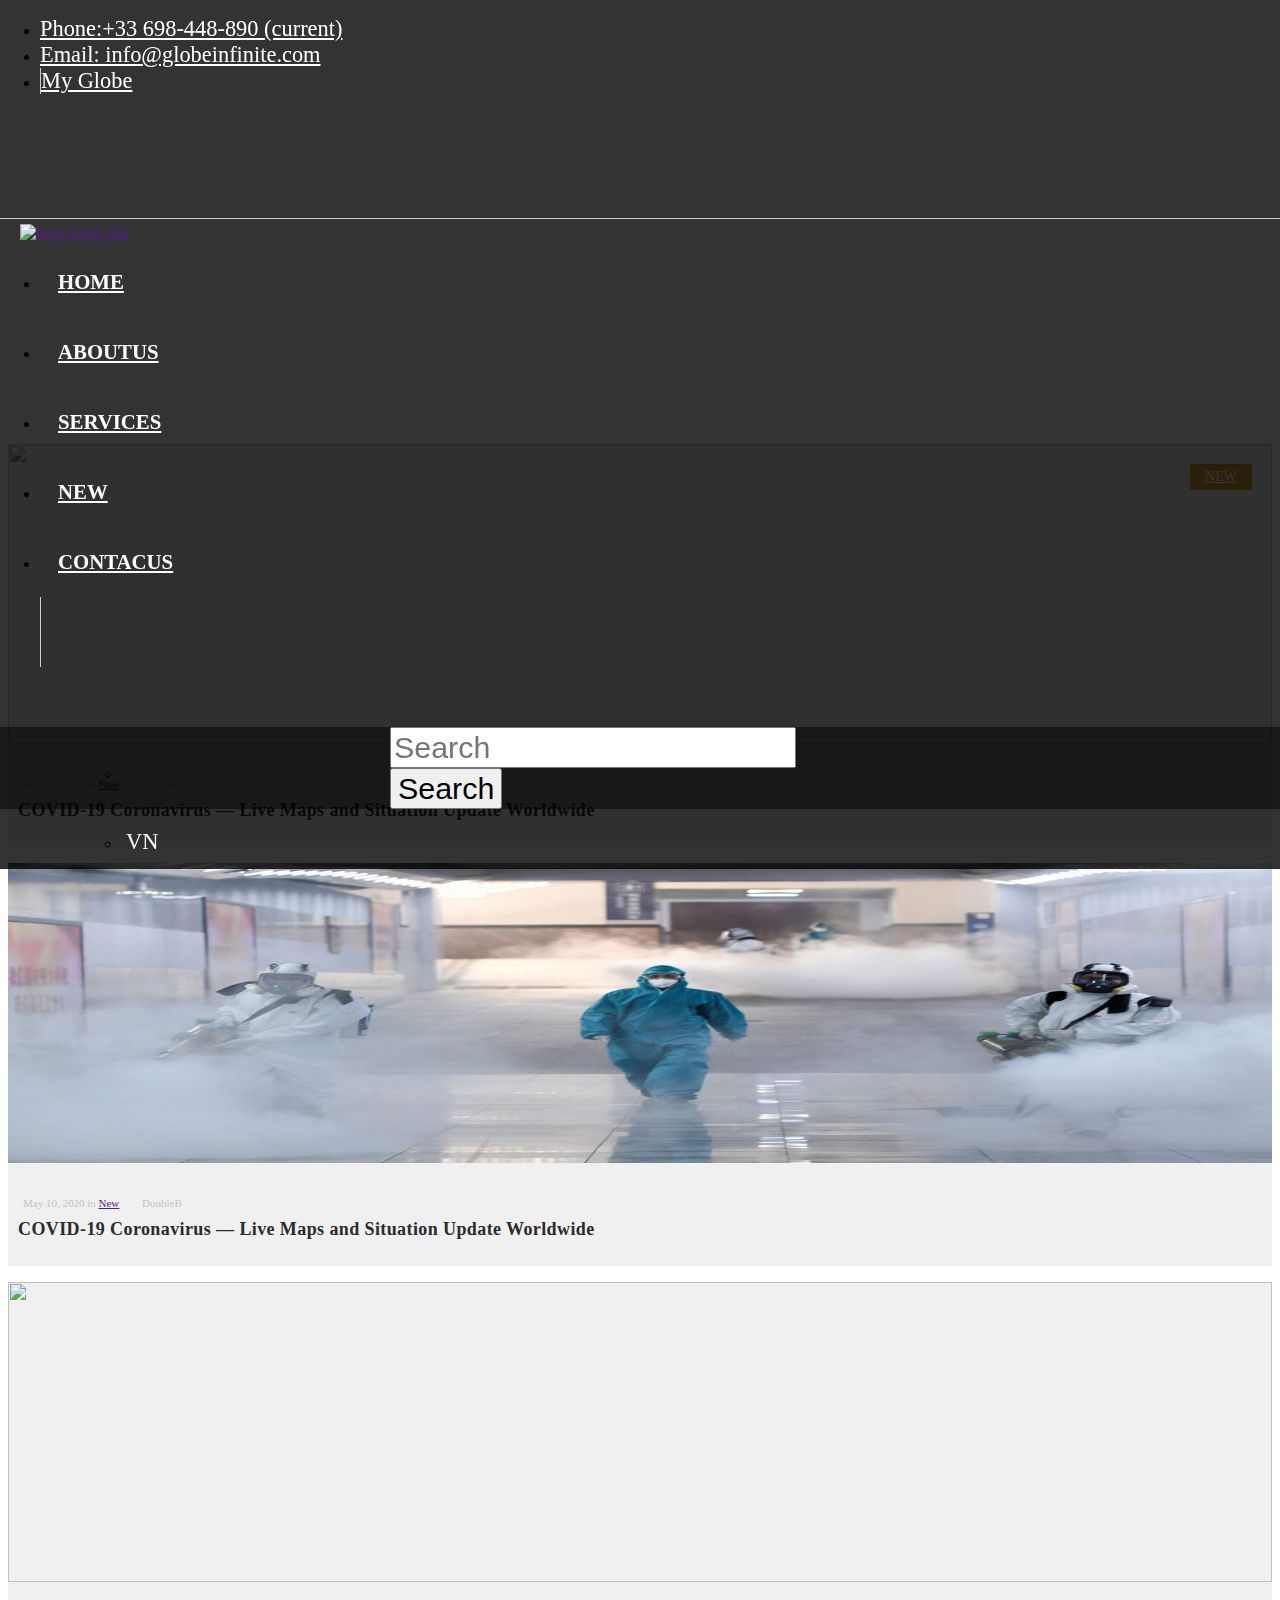
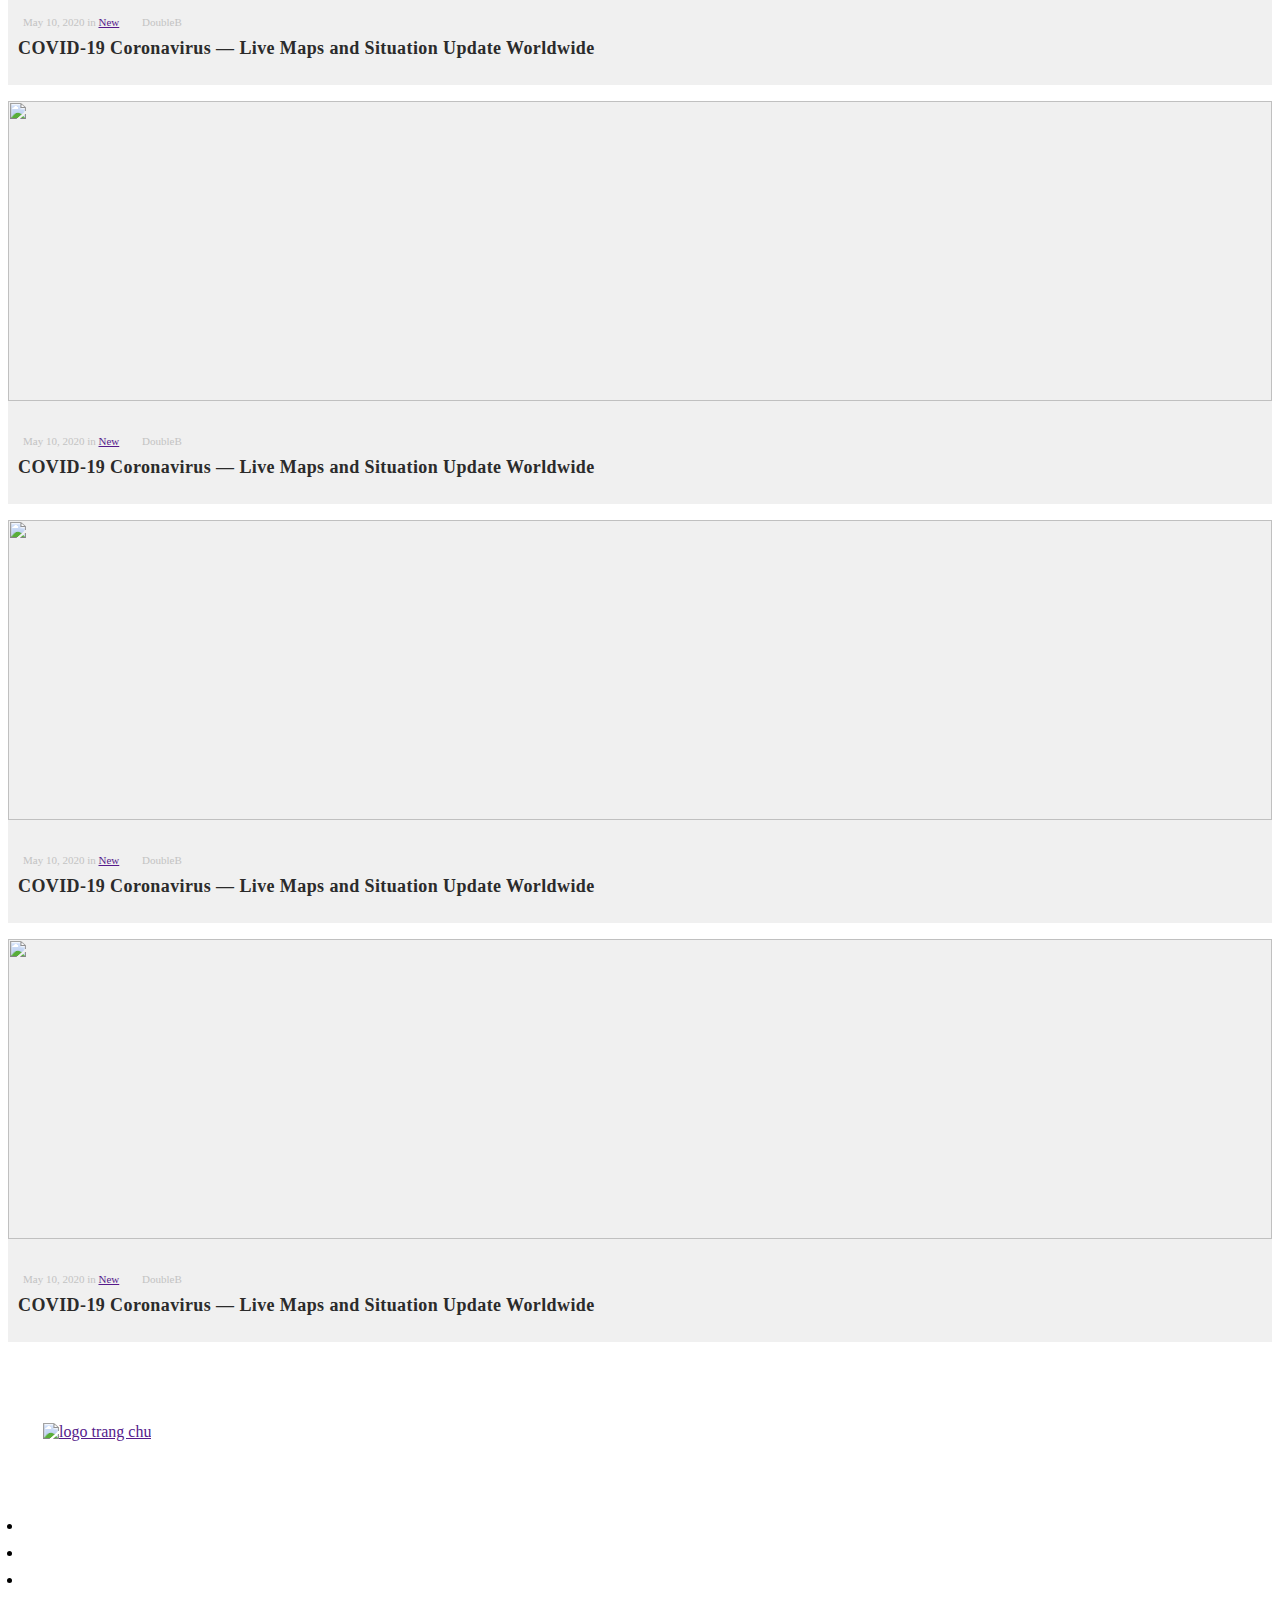
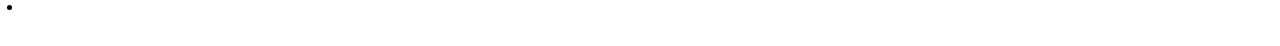
==== commit bf444927: "thu4 3/6" ====
--- a/new.html
+++ b/new.html
@@ -142,115 +142,115 @@
 		<section class="section2-new">
 			<div class="container">
 				<div class="row">
-					<div class="col-xs-12 col-sm-6 col-md-4 col-lg-4">
-						<div class="box-new">
-							<div class="box-header-img">
-								<img class="img-fluid img-box-new" src="asset/img/hotel-img.jpg" alt="">
-								<div class="link-new-box">
-									<a class="" href="">NEW</a>
-								</div>
-							</div>	
-							<div class="time-new">
-								<span><i class="fas fa-clock"></i></span>
-								<span class="time-detail-box">May 10, 2020 in <a  href="">New</a></span>
-								<span><i class="icon-heart fas fa-heart"></i>DoubleB</span>
-
-							</div>
-							<div>
-								<h3 class="box-new-title">
-									<a href="">COVID-19 Coronavirus — Live Maps and Situation Update Worldwide</a>
-								</h3>
-							</div>
-						</div>
-					</div>
-					<div class="col-xs-12 col-sm-6 col-md-4 col-lg-4">
-						<div class="box-new">
-							<div class="box-header-img">
-								<img class="img-fluid img-box-new" src="asset/img/hotel-img.jpg" alt="">
-								<div class="link-new-box">
-									<a class="" href="">NEW</a>
-								</div>
-							</div>	
-							<div class="time-new">
-								<span><i class="fas fa-clock"></i></span>
-								<span class="time-detail-box">May 10, 2020 in <a  href="">New</a></span>
-								<span><i class="icon-heart fas fa-heart"></i>DoubleB</span>
-
-							</div>
-							<div>
-								<h3 class="box-new-title">
-									<a href="">COVID-19 Coronavirus — Live Maps and Situation Update Worldwide</a>
-								</h3>
-							</div>
-						</div>
-					</div>
-					<div class="col-xs-12 col-sm-6 col-md-4 col-lg-4">
-						<div class="box-new">
-							<div class="box-header-img">
-								<img class="img-fluid img-box-new" src="asset/img/hotel-img.jpg" alt="">
-								<div class="link-new-box">
-									<a class="" href="">NEW</a>
-								</div>
-							</div>	
-							<div class="time-new">
-								<span><i class="fas fa-clock"></i></span>
-								<span class="time-detail-box">May 10, 2020 in <a  href="">New</a></span>
-								<span><i class="icon-heart fas fa-heart"></i>DoubleB</span>
-
-							</div>
-							<div>
-								<h3 class="box-new-title">
-									<a href="">COVID-19 Coronavirus — Live Maps and Situation Update Worldwide</a>
-								</h3>
-							</div>
-						</div>
-					</div>
-					<div class="col-xs-12 col-sm-6 col-md-4 col-lg-4">
-						<div class="box-new">
-							<div class="box-header-img">
-								<img class="img-fluid img-box-new" src="asset/img/hotel-img.jpg" alt="">
-								<div class="link-new-box">
-									<a class="" href="">NEW</a>
-								</div>
-							</div>	
-							<div class="time-new">
-								<span><i class="fas fa-clock"></i></span>
-								<span class="time-detail-box">May 10, 2020 in <a  href="">New</a></span>
-								<span><i class="icon-heart fas fa-heart"></i>DoubleB</span>
-
-							</div>
-							<div>
-								<h3 class="box-new-title">
-									<a href="">COVID-19 Coronavirus — Live Maps and Situation Update Worldwide</a>
-								</h3>
-							</div>
-						</div>
-					</div>
-					<div class="col-xs-12 col-sm-6 col-md-4 col-lg-4">
-						<div class="box-new">
-							<div class="box-header-img">
-								<img class="img-fluid img-box-new" src="asset/img/hotel-img.jpg" alt="">
-								<div class="link-new-box">
-									<a class="" href="">NEW</a>
-								</div>
-							</div>	
-							<div class="time-new">
-								<span><i class="fas fa-clock"></i></span>
-								<span class="time-detail-box">May 10, 2020 in <a  href="">New</a></span>
-								<span><i class="icon-heart fas fa-heart"></i>DoubleB</span>
-
-							</div>
-							<div>
-								<h3 class="box-new-title">
-									<a href="">COVID-19 Coronavirus — Live Maps and Situation Update Worldwide</a>
-								</h3>
-							</div>
-						</div>
-					</div>
-					<div class="col-xs-12 col-sm-6 col-md-4 col-lg-4">
-						<div class="box-new">
-							<div class="box-header-img">
-								<img class="img-fluid img-box-new" src="asset/img/hotel-img.jpg" alt="">
+					<div class="col-lg-4  col-md-6 col-sm-6 col-xs-6">
+						<div class="box-new">
+							<div class="box-header-img">
+								<img class=" img-box-new" src="asset/img/hotel-img.jpg" alt="">
+								<div class="link-new-box">
+									<a class="" href="">NEW</a>
+								</div>
+							</div>	
+							<div class="time-new">
+								<span><i class="fas fa-clock"></i></span>
+								<span class="time-detail-box">May 10, 2020 in <a  href="">New</a></span>
+								<span><i class="icon-heart fas fa-heart"></i>DoubleB</span>
+
+							</div>
+							<div>
+								<h3 class="box-new-title">
+									<a href="">COVID-19 Coronavirus — Live Maps and Situation Update Worldwide</a>
+								</h3>
+							</div>
+						</div>
+					</div>
+					<div class="col-lg-4  col-md-6 col-sm-6 col-xs-6">
+						<div class="box-new">
+							<div class="box-header-img">
+								<img class=" img-box-new" src="asset/img/COVID-19-6-900x600.jpg" alt="">
+								<div class="link-new-box">
+									<a class="" href="">NEW</a>
+								</div>
+							</div>	
+							<div class="time-new">
+								<span><i class="fas fa-clock"></i></span>
+								<span class="time-detail-box">May 10, 2020 in <a  href="">New</a></span>
+								<span><i class="icon-heart fas fa-heart"></i>DoubleB</span>
+
+							</div>
+							<div>
+								<h3 class="box-new-title">
+									<a href="">COVID-19 Coronavirus — Live Maps and Situation Update Worldwide</a>
+								</h3>
+							</div>
+						</div>
+					</div>
+					<div class="col-lg-4  col-md-6 col-sm-6 col-xs-6">
+						<div class="box-new">
+							<div class="box-header-img">
+								<img class=" img-box-new" src="asset/img/hotel-img.jpg" alt="">
+								<div class="link-new-box">
+									<a class="" href="">NEW</a>
+								</div>
+							</div>	
+							<div class="time-new">
+								<span><i class="fas fa-clock"></i></span>
+								<span class="time-detail-box">May 10, 2020 in <a  href="">New</a></span>
+								<span><i class="icon-heart fas fa-heart"></i>DoubleB</span>
+
+							</div>
+							<div>
+								<h3 class="box-new-title">
+									<a href="">COVID-19 Coronavirus — Live Maps and Situation Update Worldwide</a>
+								</h3>
+							</div>
+						</div>
+					</div>
+					<div class="col-lg-4  col-md-6 col-sm-6 col-xs-6">
+						<div class="box-new">
+							<div class="box-header-img">
+								<img class=" img-box-new" src="asset/img/img-slider1.jpg" alt="">
+								<div class="link-new-box">
+									<a class="" href="">NEW</a>
+								</div>
+							</div>	
+							<div class="time-new">
+								<span><i class="fas fa-clock"></i></span>
+								<span class="time-detail-box">May 10, 2020 in <a  href="">New</a></span>
+								<span><i class="icon-heart fas fa-heart"></i>DoubleB</span>
+
+							</div>
+							<div>
+								<h3 class="box-new-title">
+									<a href="">COVID-19 Coronavirus — Live Maps and Situation Update Worldwide</a>
+								</h3>
+							</div>
+						</div>
+					</div>
+					<div class="col-lg-4  col-md-6 col-sm-6 col-xs-6">
+						<div class="box-new">
+							<div class="box-header-img">
+								<img class=" img-box-new" src="asset/img/bg2.jpg" alt="">
+								<div class="link-new-box">
+									<a class="" href="">NEW</a>
+								</div>
+							</div>	
+							<div class="time-new">
+								<span><i class="fas fa-clock"></i></span>
+								<span class="time-detail-box">May 10, 2020 in <a  href="">New</a></span>
+								<span><i class="icon-heart fas fa-heart"></i>DoubleB</span>
+
+							</div>
+							<div>
+								<h3 class="box-new-title">
+									<a href="">COVID-19 Coronavirus — Live Maps and Situation Update Worldwide</a>
+								</h3>
+							</div>
+						</div>
+					</div>
+					<div class="col-lg-4  col-md-6 col-sm-6 col-xs-6">
+						<div class="box-new">
+							<div class="box-header-img">
+								<img class=" img-box-new" src="asset/img/hotel-img.jpg" alt="">
 								<div class="link-new-box">
 									<a class="" href="">NEW</a>
 								</div>
--- a/asset/css/main.css
+++ b/asset/css/main.css
@@ -32,7 +32,7 @@
 div.main-content{
 	background-color: #fff;
 	padding-bottom: 80px;
-	margin-bottom: 150px;
+/*	margin-bottom: 150px;*/
 }
 header.header{
 	background: rgba(0,0,0,0.8);
@@ -56,6 +56,7 @@
     text-align: center;
     text-transform: none;
     line-height: 50px;
+    width: 100%;
 }
 
 .header-top{
@@ -379,7 +380,7 @@
 	left: 50%;
 	transform: translate(-50%,-50%);
 	text-align: center;
-	
+	width: 100%;
 }
 .wpb_content_element h1{
 	font-weight: bold;
@@ -424,12 +425,12 @@
 }
 /*ssss*/
 section.section-home{
-	
+	padding-bottom: 150px;
 	background-size: cover !important;
 	background-repeat: no-repeat !important;
 	background-position:bottom !important;
 	background-attachment: scroll !important;
-	height: 860px;
+	height: auto;
 	min-width: 100%;
 	position: relative;
 	background-color: #fff;
@@ -444,10 +445,11 @@
 	background: url(https://globeinfinite.com/wp-content/uploads/2017/02/taxi-airport.jpg);
 	padding-top: 80px;
 	text-align: center;
+	padding-bottom: 500px;
 }
 .slick-header-section {
 	max-width: 100%;
-	top: -10%;
+	top:-80px;
 }
 
 
@@ -481,6 +483,7 @@
 	margin-right: 10px;
 	overflow: hidden;
 	position: relative;
+	height: 100%;
 }
 
 .slick-dots li button {
@@ -570,7 +573,7 @@
 
 .dfd-heading-section{
 	text-align: center;
-	padding-top: 100px;
+	padding-top: 90px;
 	width: 100%;
 }
 h2.dfd-textmodule-featured-decoration{
@@ -679,15 +682,15 @@
 	height: 90px;
 }
 .slider-img-section6-home img{
-	max-width: 100%;
+	max-width: 70%;
 	max-height: 100%;
 	border-radius: 50%;
-	height: 90px;
-	-webkit-transform: scale(0.8);
-	   -moz-transform: scale(0.8);
-	    -ms-transform: scale(0.8);
-	     -o-transform: scale(0.8);
-	        transform: scale(0.8);
+	
+	-webkit-transform: scale(0.7);
+	   -moz-transform: scale(0.7);
+	    -ms-transform: scale(0.7);
+	     -o-transform: scale(0.7);
+	        transform: scale(0.7);
 	opacity: 0.5;
 	-webkit-transition: all .4s ease;
 	   -moz-transition: all .4s ease;
@@ -707,7 +710,7 @@
 }
 .container-img-slick-section-6-home{
 	text-align: center;
-	padding-bottom: 37px;
+	padding-bottom: 25px;
 	display: flex;
     justify-content: center;
     width: 100%;
@@ -717,25 +720,26 @@
 }
 .slick-slider-section6-home{
 	margin-top: 50px;
+	padding: 0 25px;
 }
 .header-section6{
-	top:-20% ;
+		top: -200px !important ;
 	    width: 100%;
 	    position: relative;
 
 
 }
 .testimonial-section6-home{
-
+	margin-top: -110px;
     text-align: center;
 
 }
-img.col-4.slick-slide.slick-current.slick-active.slick-center{
-	-webkit-transform: scale(1);
-	   -moz-transform: scale(1);
-	    -ms-transform: scale(1);
-	     -o-transform: scale(1);
-	        transform: scale(1);
+img.avatar-person.slick-slide.slick-current.slick-active.slick-center{
+	-webkit-transform: scale(0.8);
+	   -moz-transform: scale(0.8);
+	    -ms-transform: scale(0.8);
+	     -o-transform: scale(0.8);
+	        transform: scale(0.8);
 	opacity: 1;
 }
 div.content-detal-slide-testimonials{
@@ -744,7 +748,7 @@
 div.name-ceo-section6-home{
 	font-size: 14px;
     line-height: 24px;
-        font-style: normal;
+        font-style: no rmal;
     font-weight: 700;
         letter-spacing: -.4px;
 }
@@ -1005,14 +1009,25 @@
 @media screen and (max-width: 767px) {
 	 header.header{
 	 	position: relative;
+	 	background: #000;
 
 	 }
 	 footer.footer-home{
 	 	position: relative;
 	 	z-index: 2;
 	 }
-	 section.section-home{
-		height: 800px;
+		.slick-header-section{
+		top: -40px;
+	}
+	section.section5-home.section-home{
+		padding-bottom: 350px !important;
+		padding-top: 40px;
+	}
+	section.section4-home.section-home{
+		padding-bottom: 40px;
+	}
+	.slick-header-section img.img-slider{
+		height: -webkit-fill-available;
 	}
 	.space-top{
 		display: none;
@@ -1048,9 +1063,8 @@
 	hr.hr-dfd-textmodule-featured-decoration, hr.hr-dfd-content-title-big, hr.hr-dfd-content-subtitle-section5{
 		margin-bottom: 0;
 	}
-	.section.section5-home{
-		padding-top: 40px;
-	}
+	
+
 	.dfd-content-subtitle-section5{
 		padding: 0;
 		font-size: 1.4rem;
@@ -1068,9 +1082,7 @@
 	.section-home div.container{
 		max-width: unset !important;
 	}
-	.testimonial-section6-home{
-		padding: 0 5%;
-	}
+	
 	.dfd-heading-section{
 		padding-top: 0;
 	}
@@ -1085,9 +1097,7 @@
 	.slick-prev:before, .slick-next:before{
 		color: #fff !important;
 	}
-	.section.section5-home{
-		padding-top: 40px;
-	}
+
 	.container{
 		max-width: 100%;
 	}
@@ -1097,16 +1107,11 @@
 	div.main-content{
 		margin-bottom: 0;
 	}
-	.section5-home{
-		    height: auto !important;
-    padding-bottom: 80px;
-	}
+	
 	.Testimonials-title-testimonial{
 		font-size: 2.4rem;
 	}
-	.container-carousel {
-		padding-top: 50px;
-	}
+	
 	.contacus_bg{
 		height: 142px !important;
 	}
@@ -1130,6 +1135,22 @@
 	}
 	.dfd-single-item-bottom{
 		float: unset !important;
+	}
+	.img-banner-services-detail{
+		height: 142px;
+		width: 100%;
+	}
+	.img-box-new{
+		height: 250px;
+	}
+	.card-section2-service a img{
+		height: 250px;
+	}
+	.img-box-new{
+		height: 250px !important;
+	}
+	.box-new-title>a{
+		font-size: 18px;
 	}
 }
 @media screen and (max-width:910px){
@@ -1153,22 +1174,26 @@
 		font-size: 30px !important;
 		line-height: 30px;
 	}
+	section.section-home{
+		padding-bottom: 90px;
+	}
+	.slick-header-section img.img-slider{
+		height: ;
+	}
 }
 @media screen and (max-width: 480px){
-	.section4-home{
-		height: 1000px !important;
-	}
+	
 	.input-search-header-active{
 		width: 90px !important;
 	}
-	
+
 	
 	.h2.dfd-title{
 		font-size: 4rem;
 	}
-	/*.header-search{
-		display: none;
-	}*/
+	.slick-slider-section6-home{
+		padding: 0;
+	}
 	.link-header-logo img{
 		padding-right: 0px !important;
 	}
@@ -1185,15 +1210,5 @@
 		height: 30px;
 	}
 }
-@media screen and (min-width:768px) and (max-width: 910px) {
-	.link-header-logo img{
-		padding-right: 0 !important;
-	}
-	.list-header-category li a{
-		padding: 0 11px !important;
-	}
-	.input-search-header-active{
-		width: 100px !important;
-	}
-}
-
+
+
--- a/asset/css/new.css
+++ b/asset/css/new.css
@@ -0,0 +1,96 @@
+.section1-new{
+	background:url(https://globeinfinite.com/wp-content/uploads/2017/08/head-bg.jpg);
+	background-position: center;
+	background-size: cover;
+	background-repeat: no-repeat;
+	height: 411px;
+}
+.section2-new{
+	padding-top: 25px;
+	padding-bottom: 40px;
+}
+.time-new{
+	font-size: 11px;
+	color: #C3C3C3;
+}
+.link-new-box{
+	    display: block;
+    position: absolute;
+    top: 20px;
+    right: 20px;
+    background-color: #dd9933;
+    font-size: 14px;
+    text-transform: uppercase;
+    font-weight: 500;
+    color: #fff;
+    padding: 5px 15px;
+    border-radius: 3px;
+    transition: ease 0.3s;
+
+}
+.box-new{
+	background-color: #f0f0f0;
+	margin-bottom:1rem;
+	padding-bottom: 5px;
+}
+.link-new-box a{
+	color: #fff;
+}
+.time-new{
+	margin-top: 30px;
+	padding-left: 10px;
+}
+.time-new span>i{
+	margin-right: 5px;
+}
+.box-new-title{
+	font-size: 21px;
+	line-height: 26px !important;
+	letter-spacing: -1.2px;
+	color: #000;
+	font-weight: 700;
+	padding-left: 10px;
+	margin-top: 10px;
+}
+.box-new-title>a{
+	color: #000;
+	text-decoration: none;
+	font-size: 18px !important;
+}
+
+.time-detail-box{
+	margin-right: 15px;
+}
+.icon-heart{
+cursor: pointer;
+-webkit-transition: all .25s ease;
+   -moz-transition: all .25s ease;
+    -ms-transition: all .25s ease;
+     -o-transition: all .25s ease;
+        transition: all .25s ease;
+}
+.icon-heart:hover{
+	color: red;
+
+}
+.box-new-title>a{
+	text-decoration: none !important;
+	font-size: 21px;
+    font-weight: 700;
+    letter-spacing: 0.4px;
+    line-height: 21px;
+    color: #2b2b2b;
+    overflow: hidden;
+    display: -webkit-box;
+    -webkit-box-orient: vertical;
+    -webkit-line-clamp: 2;
+}
+.box-header-img{
+	width: 100%;
+
+}
+.img-box-new{
+	width: 100%;
+	max-width: 100%;
+	height: 300px;
+}